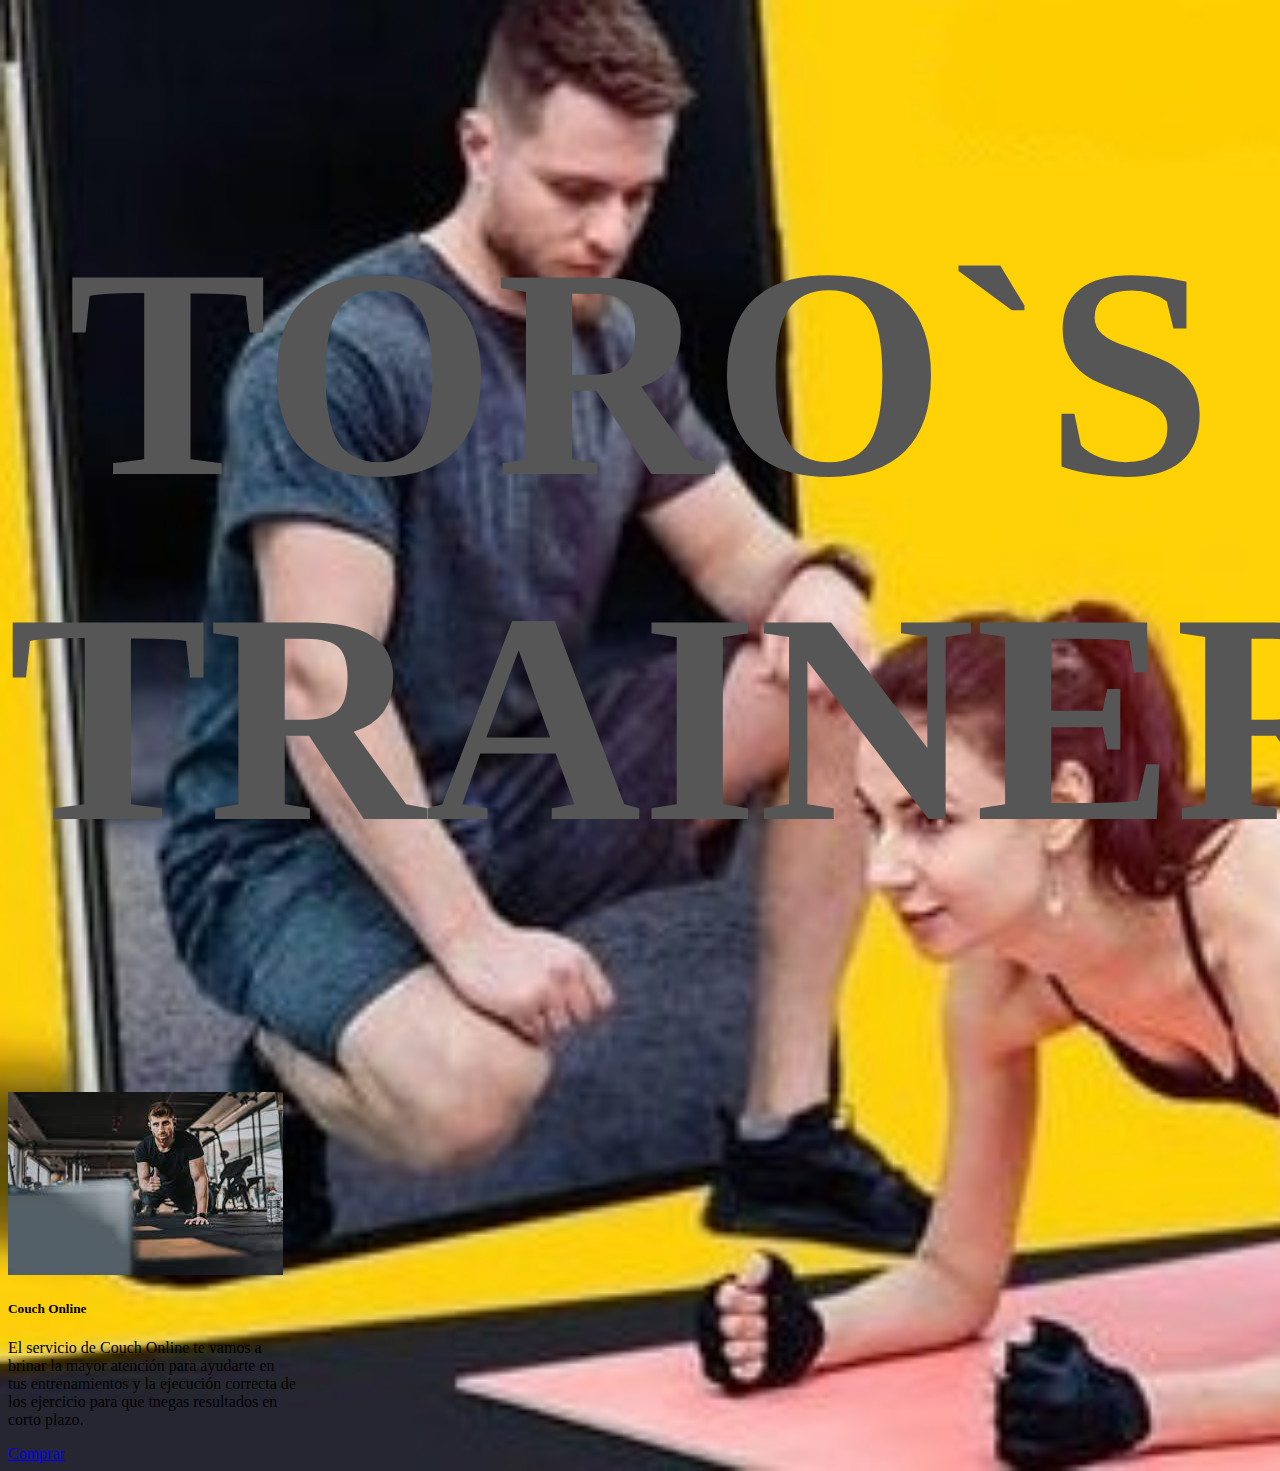
==== index-1/couch.html @ 5d56d5cb "couch" ====
<!DOCTYPE html>
<html lang="en">
<head>
    <meta charset="UTF-8">
    <meta http-equiv="X-UA-Compatible" content="IE=edge">
    <meta name="viewport" content="width=device-width, initial-scale=1.0">
    <link rel="stylesheet" href="couch.css">
    <link href="https://cdn.jsdelivr.net/npm/bootstrap@5.1.3/dist/css/bootstrap.min.css" rel="stylesheet" integrity="sha384-1BmE4kWBq78iYhFldvKuhfTAU6auU8tT94WrHftjDbrCEXSU1oBoqyl2QvZ6jIW3" crossorigin="anonymous">
    <title>Couch</title>
</head>
<body>

    <div class="row justify-content-center">

        <h1>TORO`S TRAINER</h1>

        <!-- inicio de imagenes-->

        <div class="card" style="width: 18rem;">
            <img src="descarga.jpg" class="card-img-top" alt="...">
            <div class="card-body">
              <h5 class="card-title">Couch Online</h5>
              <p class="card-text">El servicio de Couch Online te vamos a brinar la mayor atención para ayudarte en tus entrenamientos y la ejecución correcta de los ejercicio para que tnegas resultados en corto plazo.</p>
              <a href="https://mpago.la/32AQLd9" target="new" class="btn btn-primary">Comprar</a>
            </div>
          </div>

    </div>

    <script src="https://cdn.jsdelivr.net/npm/bootstrap@5.1.3/dist/js/bootstrap.bundle.min.js" integrity="sha384-ka7Sk0Gln4gmtz2MlQnikT1wXgYsOg+OMhuP+IlRH9sENBO0LRn5q+8nbTov4+1p" crossorigin="anonymous"></script>
</body>
</html>
---- index-1/couch.css ----
body{
    background: url("couch\ online.jpg");
    background-repeat: no-repeat;
    background-size: cover;
}

h1{
    color:rgb(87, 86, 86);
    text-align: center;
    font-size: 300px;
    font-family: "Homer Simpson UI";
}
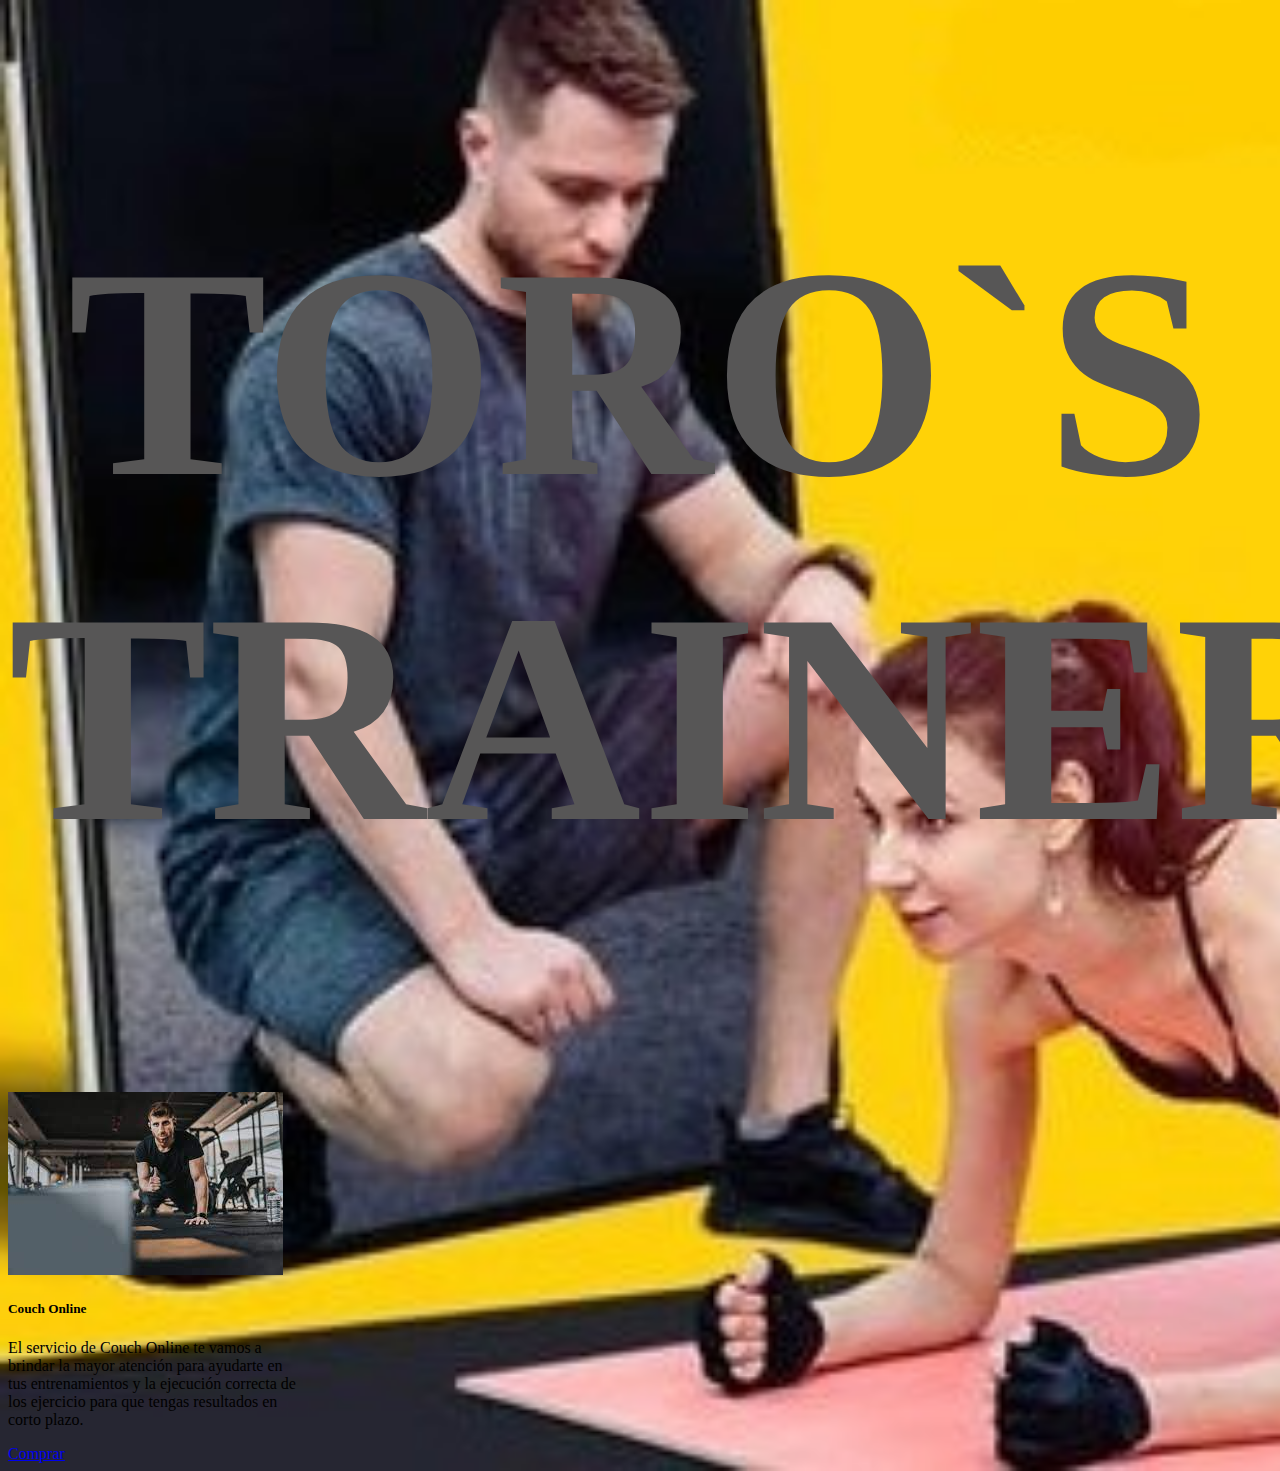
==== commit e2dc16e0: "nv" ====
--- a/index-1/couch.html
+++ b/index-1/couch.html
@@ -20,7 +20,7 @@
             <img src="descarga.jpg" class="card-img-top" alt="...">
             <div class="card-body">
               <h5 class="card-title">Couch Online</h5>
-              <p class="card-text">El servicio de Couch Online te vamos a brinar la mayor atención para ayudarte en tus entrenamientos y la ejecución correcta de los ejercicio para que tnegas resultados en corto plazo.</p>
+              <p class="card-text">El servicio de Couch Online te vamos a brindar la mayor atención para ayudarte en tus entrenamientos y la ejecución correcta de los ejercicio para que tengas resultados en corto plazo.</p>
               <a href="https://mpago.la/32AQLd9" target="new" class="btn btn-primary">Comprar</a>
             </div>
           </div>
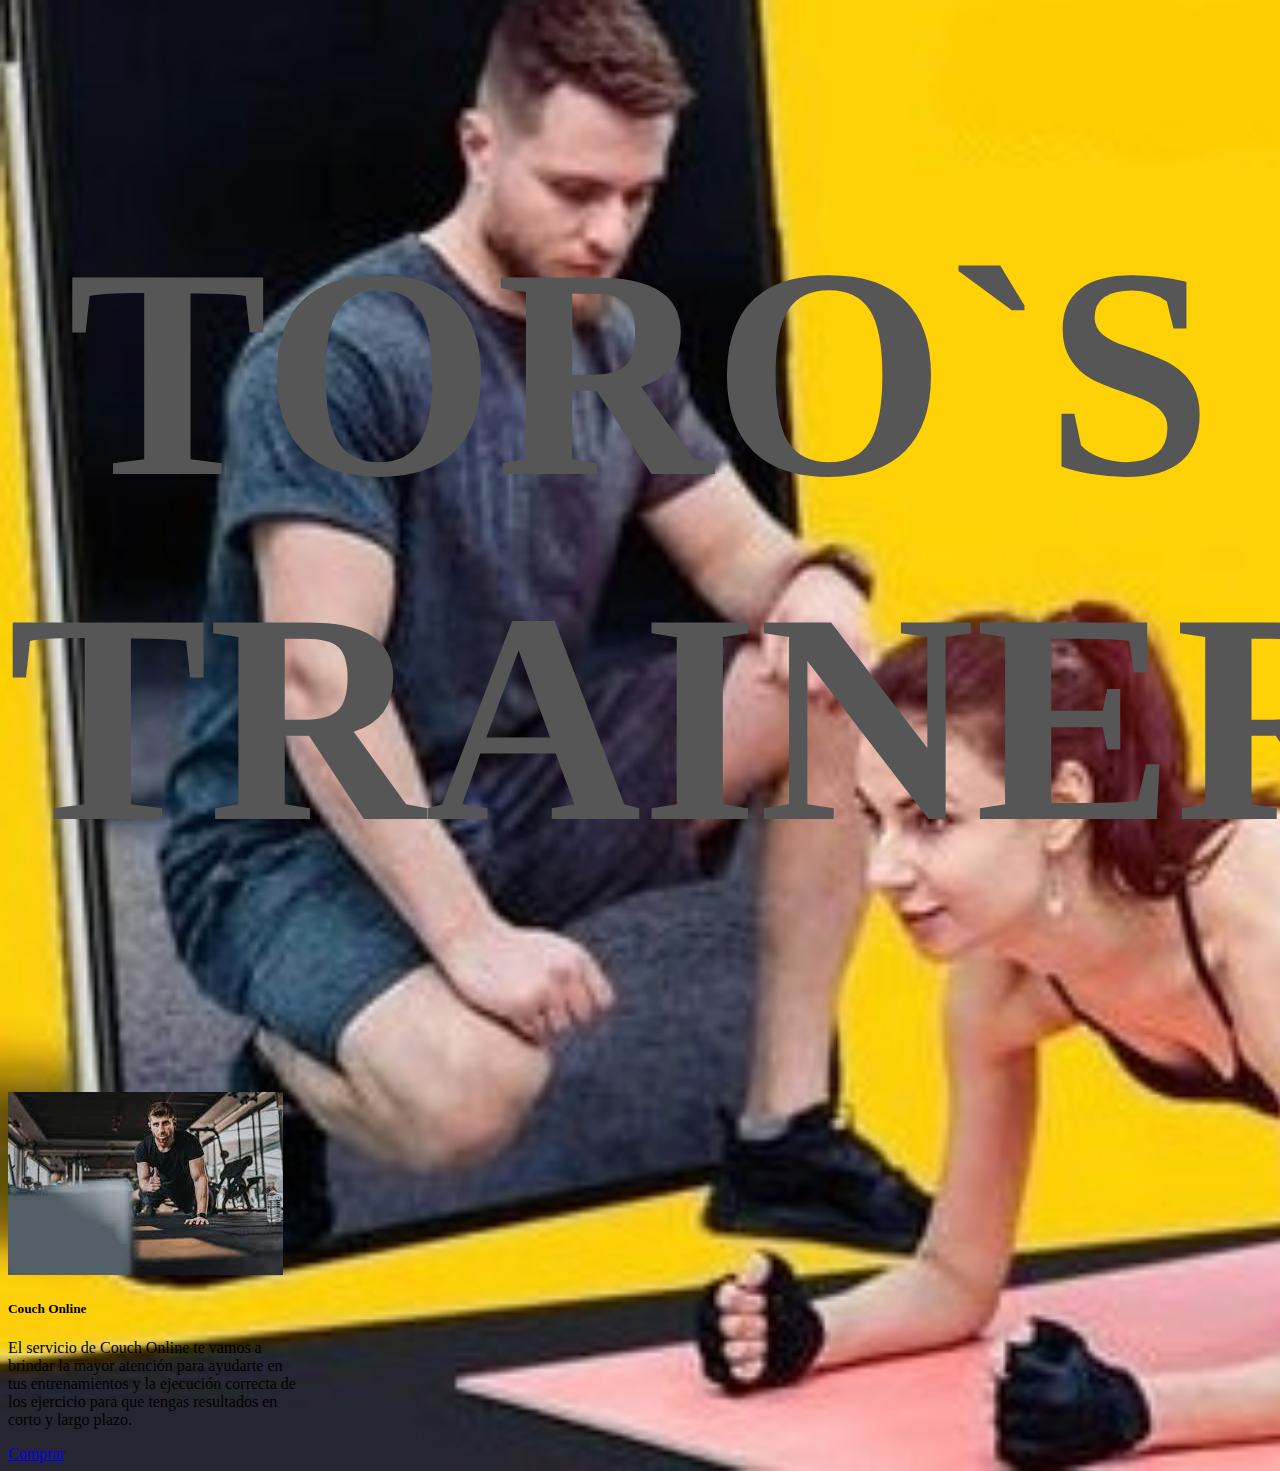
==== commit 0220f986: "new" ====
--- a/index-1/couch.html
+++ b/index-1/couch.html
@@ -20,7 +20,7 @@
             <img src="descarga.jpg" class="card-img-top" alt="...">
             <div class="card-body">
               <h5 class="card-title">Couch Online</h5>
-              <p class="card-text">El servicio de Couch Online te vamos a brindar la mayor atención para ayudarte en tus entrenamientos y la ejecución correcta de los ejercicio para que tengas resultados en corto plazo.</p>
+              <p class="card-text">El servicio de Couch Online te vamos a brindar la mayor atención para ayudarte en tus entrenamientos y la ejecución correcta de los ejercicio para que tengas resultados en corto y largo plazo.</p>
               <a href="https://mpago.la/32AQLd9" target="new" class="btn btn-primary">Comprar</a>
             </div>
           </div>
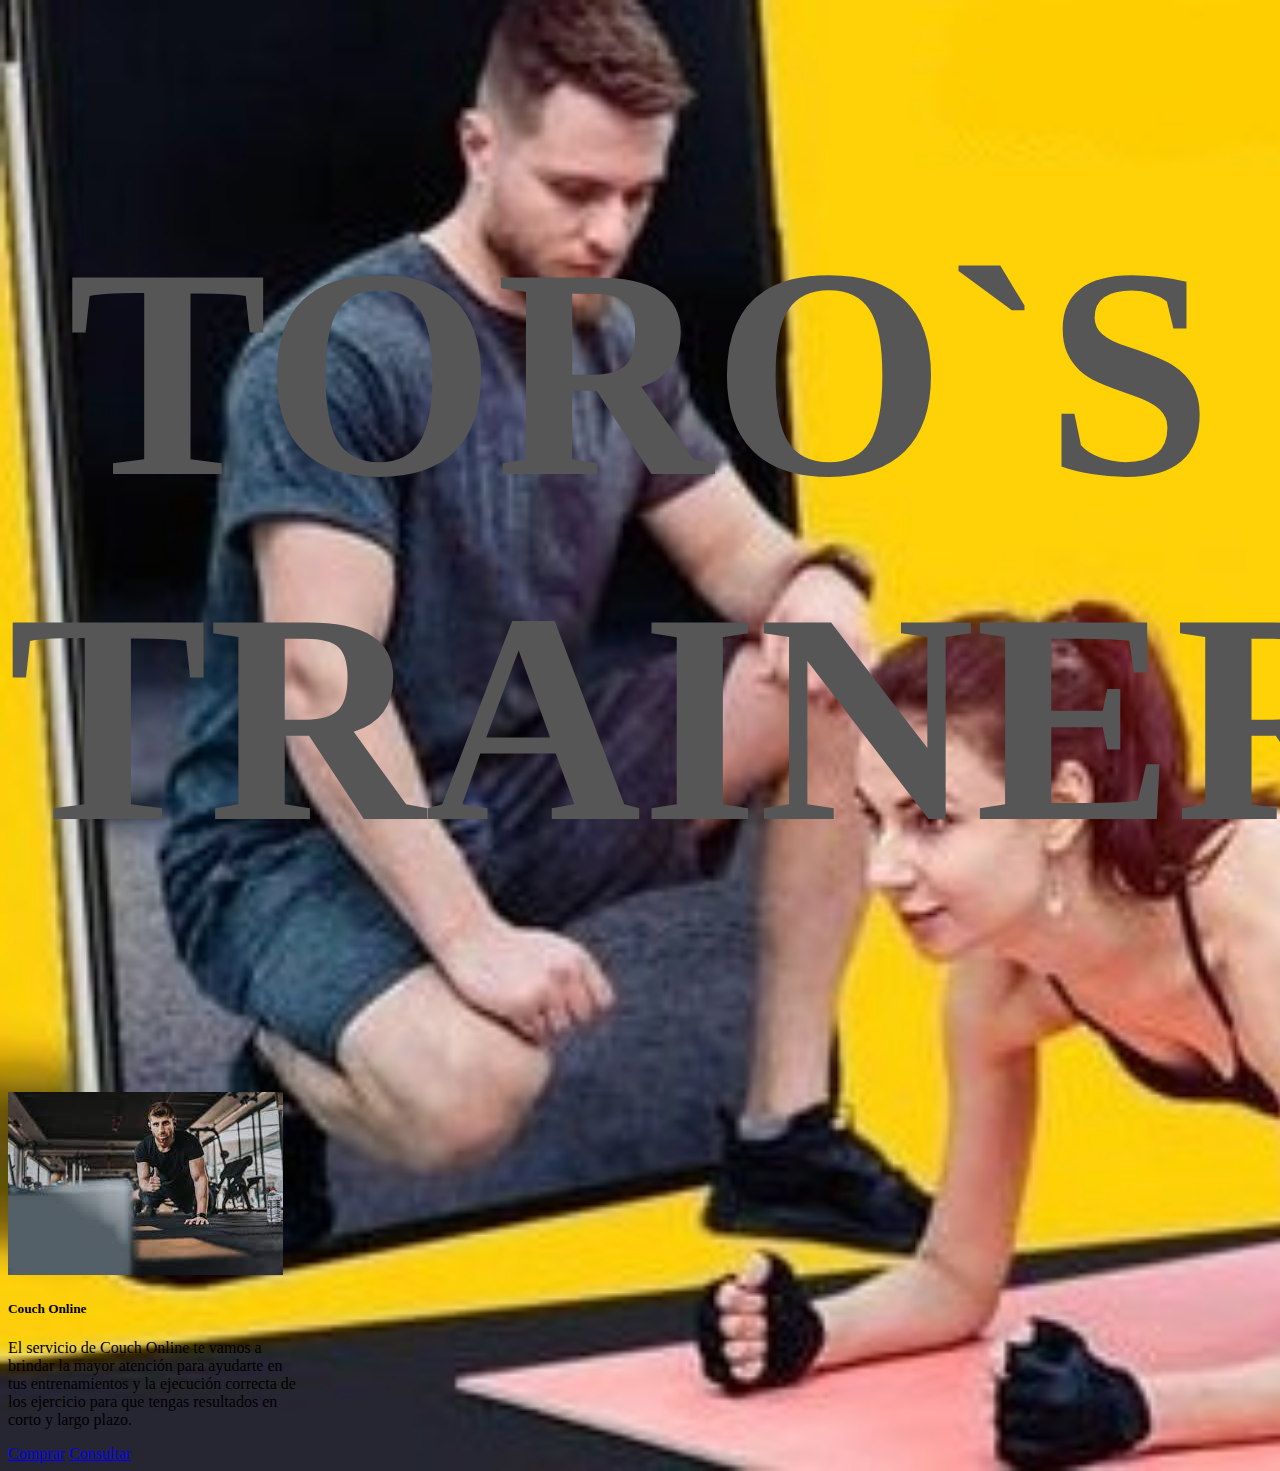
==== commit 75484a55: "change" ====
--- a/index-1/couch.html
+++ b/index-1/couch.html
@@ -16,12 +16,13 @@
 
         <!-- inicio de imagenes-->
 
-        <div class="card" style="width: 18rem;">
+        <div class="card pt-3" style="width: 18rem;">
             <img src="descarga.jpg" class="card-img-top" alt="...">
             <div class="card-body">
               <h5 class="card-title">Couch Online</h5>
               <p class="card-text">El servicio de Couch Online te vamos a brindar la mayor atención para ayudarte en tus entrenamientos y la ejecución correcta de los ejercicio para que tengas resultados en corto y largo plazo.</p>
               <a href="https://mpago.la/32AQLd9" target="new" class="btn btn-primary">Comprar</a>
+              <a href="https://wa.link/ugpy62"  target="new" class="btn btn-primary">Consultar</a>
             </div>
           </div>
 
